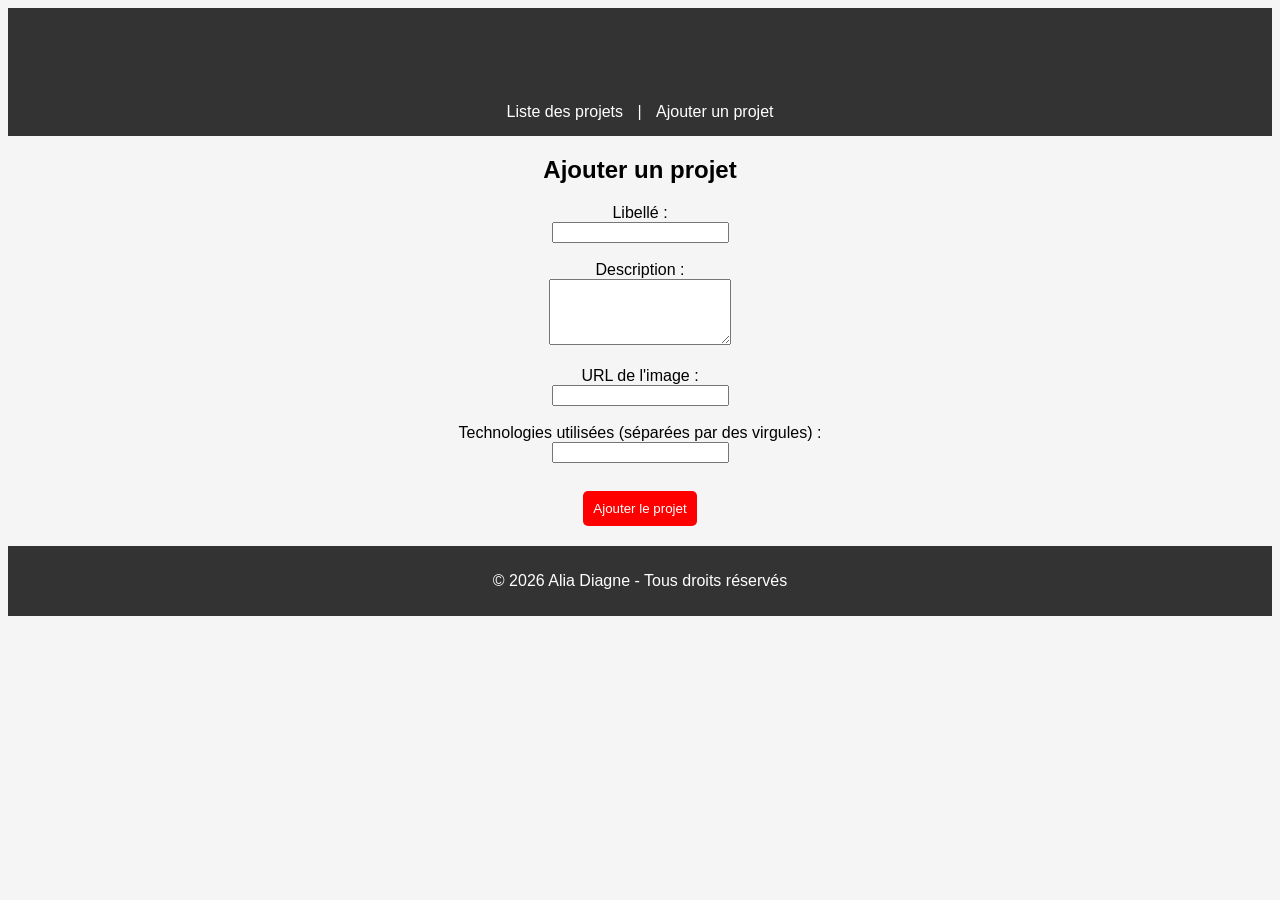
==== ajouter-projet.html @ 2eac3899 "Création de la page ajouter-projet avec formulaire" ====
<!DOCTYPE html>
<html lang="fr">
<head>
    <meta charset="UTF-8">
    <title>Ajouter un projet</title>
    <link rel="stylesheet" href="style.css">
</head>
<body>

<header>
    <h1>Mon Portfolio</h1>
    <nav>
        <a href="lister-projets.html">Liste des projets</a> |
        <a href="ajouter-projet.html">Ajouter un projet</a>
    </nav>
</header>

<h2>Ajouter un projet</h2>

<form action="#" method="post">
    <label for="libelle">Libellé :</label><br>
    <input type="text" id="libelle" name="libelle" required><br><br>

    <label for="description">Description :</label><br>
    <textarea id="description" name="description" rows="4" required></textarea><br><br>

    <label for="image">URL de l'image :</label><br>
    <input type="text" id="image" name="image" required><br><br>

    <label for="technologies">Technologies utilisées (séparées par des virgules) :</label><br>
    <input type="text" id="technologies" name="technologies" required><br><br>

    <button type="submit">Ajouter le projet</button>
</form>

<footer>
    <p>&copy; 2026 Alia Diagne - Tous droits réservés</p>
</footer>

</body>
</html>
---- style.css ----
body {
    font-family: Arial, sans-serif;
    background-color: #f5f5f5;
    text-align: center;
}

h1 {
    color: #333;
}

.projet {
    background-color: white;
    border: 1px solid #ddd;
    padding: 15px;
    margin: 20px auto;
    width: 300px;
    border-radius: 10px;
}

.projet img {
    width: 100%;
    border-radius: 10px;
}

button {
    background-color: red;
    color: white;
    border: none;
    padding: 10px;
    margin-top: 10px;
    cursor: pointer;
    border-radius: 5px;
}
header {
    background-color: #333;
    color: white;
    padding: 15px;
}

header nav a {
    color: white;
    margin: 0 10px;
    text-decoration: none;
}

footer {
    background-color: #333;
    color: white;
    padding: 10px;
    margin-top: 20px;
}
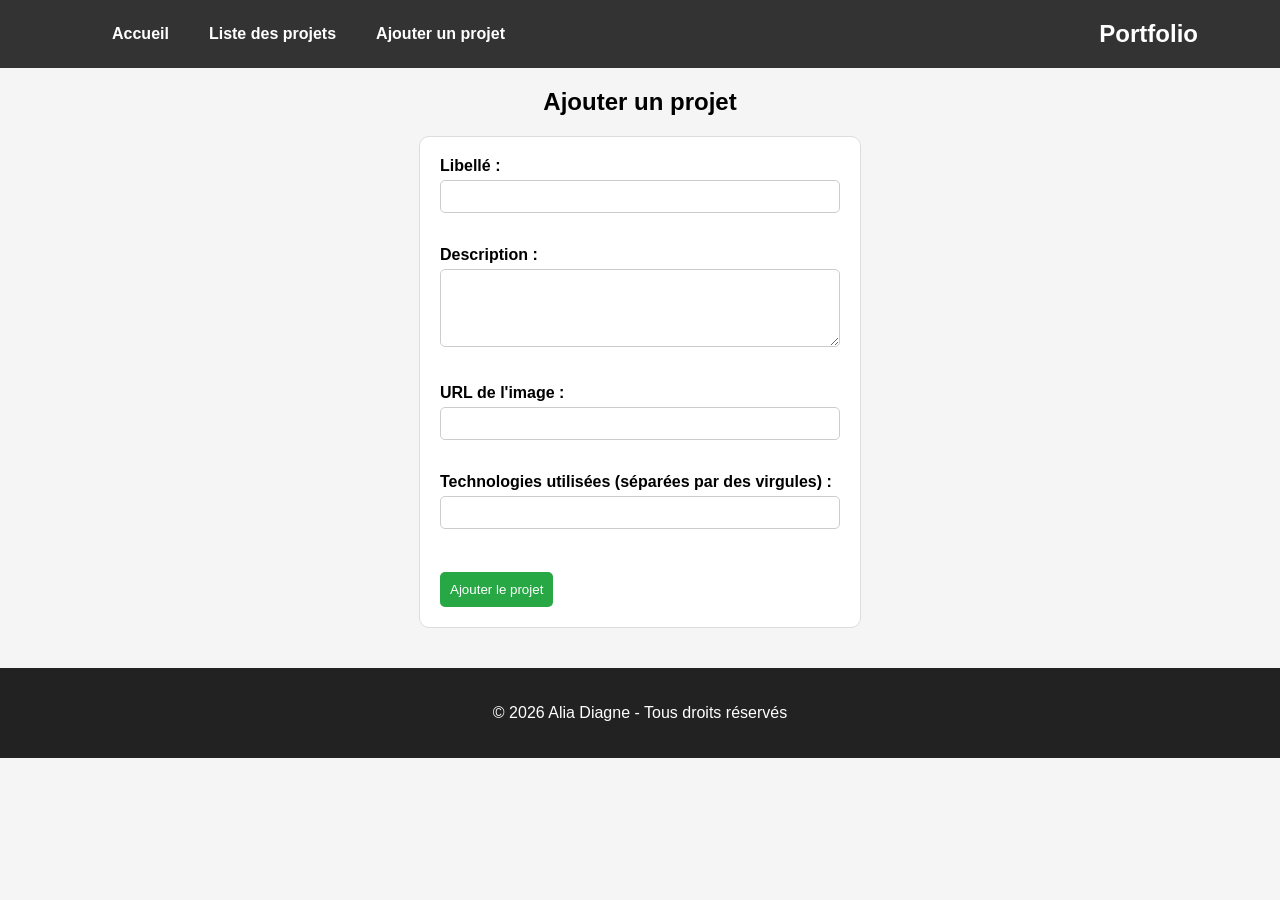
==== commit ff4b207e: "1. Header et menu centré" ====
--- a/ajouter-projet.html
+++ b/ajouter-projet.html
@@ -1,41 +1,52 @@
 <!DOCTYPE html>
 <html lang="fr">
+
 <head>
     <meta charset="UTF-8">
     <title>Ajouter un projet</title>
     <link rel="stylesheet" href="style.css">
 </head>
+
 <body>
 
-<header>
-    <h1>Mon Portfolio</h1>
-    <nav>
-        <a href="lister-projets.html">Liste des projets</a> |
-        <a href="ajouter-projet.html">Ajouter un projet</a>
-    </nav>
-</header>
+    <header>
+        <div class="container">
+            <nav>
+                <ul>
+                    <li><a href="index.html">Accueil</a></li>
+                    <li><a href="lister-projets.html">Liste des projets</a></li>
+                    <li><a href="ajouter-projet.html">Ajouter un projet</a></li>
+                </ul>
+            </nav>
 
-<h2>Ajouter un projet</h2>
+            <div class="logo">
+                <h2>Portfolio</h2>
+            </div>
+        </div>
+    </header>
 
-<form action="#" method="post">
-    <label for="libelle">Libellé :</label><br>
-    <input type="text" id="libelle" name="libelle" required><br><br>
+    <h2>Ajouter un projet</h2>
 
-    <label for="description">Description :</label><br>
-    <textarea id="description" name="description" rows="4" required></textarea><br><br>
+    <form action="#" method="post">
+        <label for="libelle">Libellé :</label><br>
+        <input type="text" id="libelle" name="libelle" required><br><br>
 
-    <label for="image">URL de l'image :</label><br>
-    <input type="text" id="image" name="image" required><br><br>
+        <label for="description">Description :</label><br>
+        <textarea id="description" name="description" rows="4" required></textarea><br><br>
 
-    <label for="technologies">Technologies utilisées (séparées par des virgules) :</label><br>
-    <input type="text" id="technologies" name="technologies" required><br><br>
+        <label for="image">URL de l'image :</label><br>
+        <input type="text" id="image" name="image" required><br><br>
 
-    <button type="submit">Ajouter le projet</button>
-</form>
+        <label for="technologies">Technologies utilisées (séparées par des virgules) :</label><br>
+        <input type="text" id="technologies" name="technologies" required><br><br>
 
-<footer>
-    <p>&copy; 2026 Alia Diagne - Tous droits réservés</p>
-</footer>
+        <button type="submit">Ajouter le projet</button>
+    </form>
+
+    <footer>
+        <p>&copy; 2026 Alia Diagne - Tous droits réservés</p>
+    </footer>
 
 </body>
+
 </html>
--- a/style.css
+++ b/style.css
@@ -31,6 +31,7 @@
     cursor: pointer;
     border-radius: 5px;
 }
+
 header {
     background-color: #333;
     color: white;
@@ -48,4 +49,130 @@
     color: white;
     padding: 10px;
     margin-top: 20px;
+}
+
+form {
+    background-color: white;
+    padding: 20px;
+    width: 400px;
+    margin: 20px auto;
+    border-radius: 10px;
+    border: 1px solid #ddd;
+    text-align: left;
+}
+
+form label {
+    font-weight: bold;
+}
+
+form input[type="text"],
+form textarea {
+    width: 100%;
+    padding: 8px;
+    margin-top: 5px;
+    margin-bottom: 15px;
+    border-radius: 5px;
+    border: 1px solid #ccc;
+    box-sizing: border-box;
+}
+
+form button {
+    background-color: #28a745;
+    color: white;
+    padding: 10px;
+    border: none;
+    cursor: pointer;
+    border-radius: 5px;
+}
+
+form button:hover {
+    background-color: #218838;
+}
+
+/* style général */
+body {
+    margin: 0;
+    font-family: Arial, sans-serif;
+}
+
+/* header */
+header {
+    background: #333;
+    color: white;
+    padding: 20px;
+    text-align: center;
+}
+
+/* organisation logo + menu */
+.container {
+    width: 90%;
+    margin: auto;
+    display: flex;
+    justify-content: space-between;
+    align-items: center;
+}
+
+/* logo */
+.logo h2 {
+    margin: 0;
+}
+
+/* menu */
+nav ul {
+    list-style: none;
+    margin: 0;
+    padding: 0;
+    display: flex;
+}
+
+nav ul li {
+    margin-left: 20px;
+}
+
+nav ul li a {
+    text-decoration: none;
+    color: white;
+    font-weight: bold;
+}
+
+nav ul li a:hover {
+    color: #00bcd4;
+}
+
+/* section principale */
+.hero {
+    text-align: center;
+    padding: 80px;
+    background: #f4f4f4;
+}
+
+/* pied de page */
+footer {
+    background: #222;
+    color: white;
+    text-align: center;
+    padding: 20px;
+    margin-top: 40px;
+}
+
+/* organisation menu + logo */
+.container {
+    display: flex;
+    justify-content: space-between;
+    align-items: center;
+    width: 90%;
+    margin: auto;
+}
+
+/* menu centré */
+nav ul {
+    list-style: none;
+    display: flex;
+    justify-content: center;
+    flex: 1;
+}
+
+/* logo à droite */
+.logo {
+    margin-left: auto;
 }
